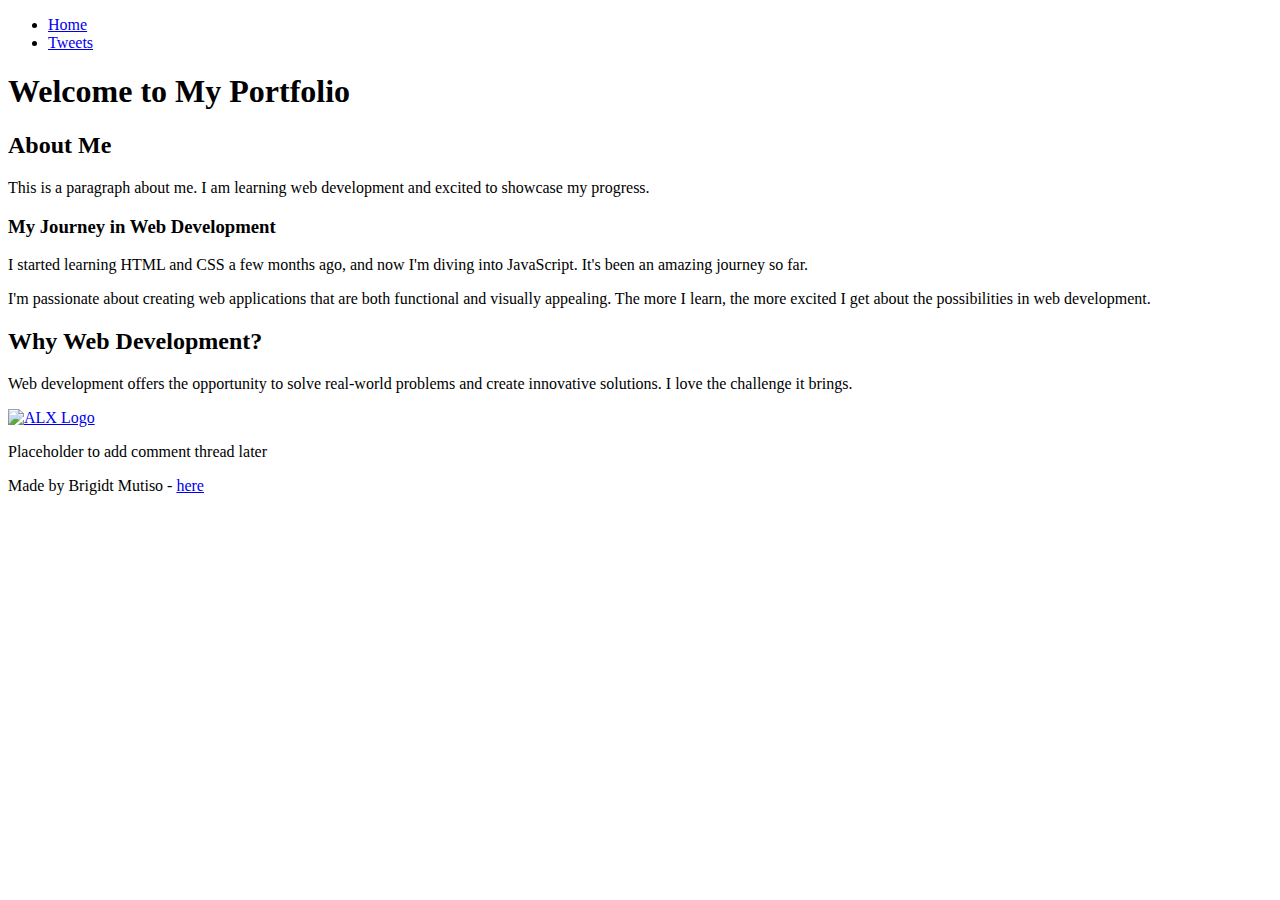
==== html_basic/index.html @ 640541d6 "Fix structure for index.html and tweets.html" ====
<!DOCTYPE html>
<html lang="en">
<head>
    <meta charset="UTF-8">
    <title>My Portfolio</title>
</head>
<body>
    <header>
        <ul>
            <li><a href="index.html">Home</a></li>
            <li><a href="tweets.html">Tweets</a></li>
        </ul>
    </header>
    <main>
        <article>
            <h1>Welcome to My Portfolio</h1>
            <h2>About Me</h2>
            <p>This is a paragraph about me. I am learning web development and excited to showcase my progress.</p>
            <h3>My Journey in Web Development</h3>
            <p>I started learning HTML and CSS a few months ago, and now I'm diving into JavaScript. It's been an amazing journey so far.</p>
            <p>I'm passionate about creating web applications that are both functional and visually appealing. The more I learn, the more excited I get about the possibilities in web development.</p>
            <h2>Why Web Development?</h2>
            <p>Web development offers the opportunity to solve real-world problems and create innovative solutions. I love the challenge it brings.</p>
            <a href="https://www.example.com">
                <img src="https://i.ibb.co/gTDZZT8/ALX-Logo-07.png" alt="ALX Logo" width="200">
            </a>
        </article>
        <aside>
            <p>Placeholder to add comment thread later</p>
        </aside>
    </main>
    <footer>
        <p>Made by Brigidt Mutiso - <a href="https://x.com/BrigiditWangui?t=OqJpgqgzvuETBjpjIfsKIA&s=08" target="_blank">here</a></p>
    </footer>
</body>
</html>
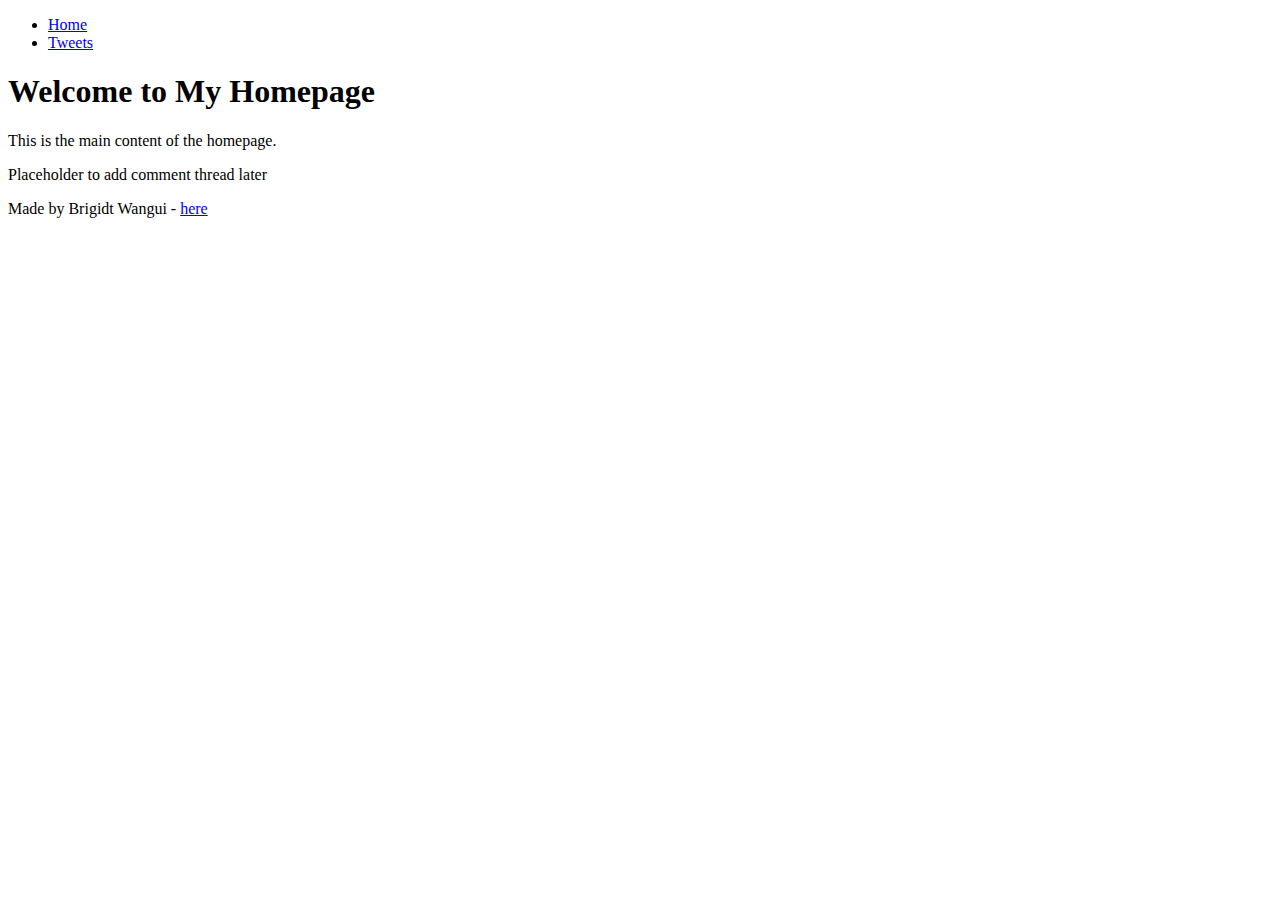
==== commit 29e9a10b: "Fix charset warning in tweets.html and fix index.html" ====
--- a/html_basic/index.html
+++ b/html_basic/index.html
@@ -2,7 +2,8 @@
 <html lang="en">
 <head>
     <meta charset="UTF-8">
-    <title>My Portfolio</title>
+    <meta name="viewport" content="width=device-width, initial-scale=1.0">
+    <title>Home</title>
 </head>
 <body>
     <header>
@@ -13,24 +14,15 @@
     </header>
     <main>
         <article>
-            <h1>Welcome to My Portfolio</h1>
-            <h2>About Me</h2>
-            <p>This is a paragraph about me. I am learning web development and excited to showcase my progress.</p>
-            <h3>My Journey in Web Development</h3>
-            <p>I started learning HTML and CSS a few months ago, and now I'm diving into JavaScript. It's been an amazing journey so far.</p>
-            <p>I'm passionate about creating web applications that are both functional and visually appealing. The more I learn, the more excited I get about the possibilities in web development.</p>
-            <h2>Why Web Development?</h2>
-            <p>Web development offers the opportunity to solve real-world problems and create innovative solutions. I love the challenge it brings.</p>
-            <a href="https://www.example.com">
-                <img src="https://i.ibb.co/gTDZZT8/ALX-Logo-07.png" alt="ALX Logo" width="200">
-            </a>
+            <h1>Welcome to My Homepage</h1>
+            <p>This is the main content of the homepage.</p>
         </article>
         <aside>
             <p>Placeholder to add comment thread later</p>
         </aside>
     </main>
     <footer>
-        <p>Made by Brigidt Mutiso - <a href="https://x.com/BrigiditWangui?t=OqJpgqgzvuETBjpjIfsKIA&s=08" target="_blank">here</a></p>
+        <p>Made by Brigidt Wangui - <a href="https://x.com/BrigiditWangui?t=OqJpgqgzvuETBjpjIfsKIA&s=08" target="_blank">here</a></p>
     </footer>
 </body>
 </html>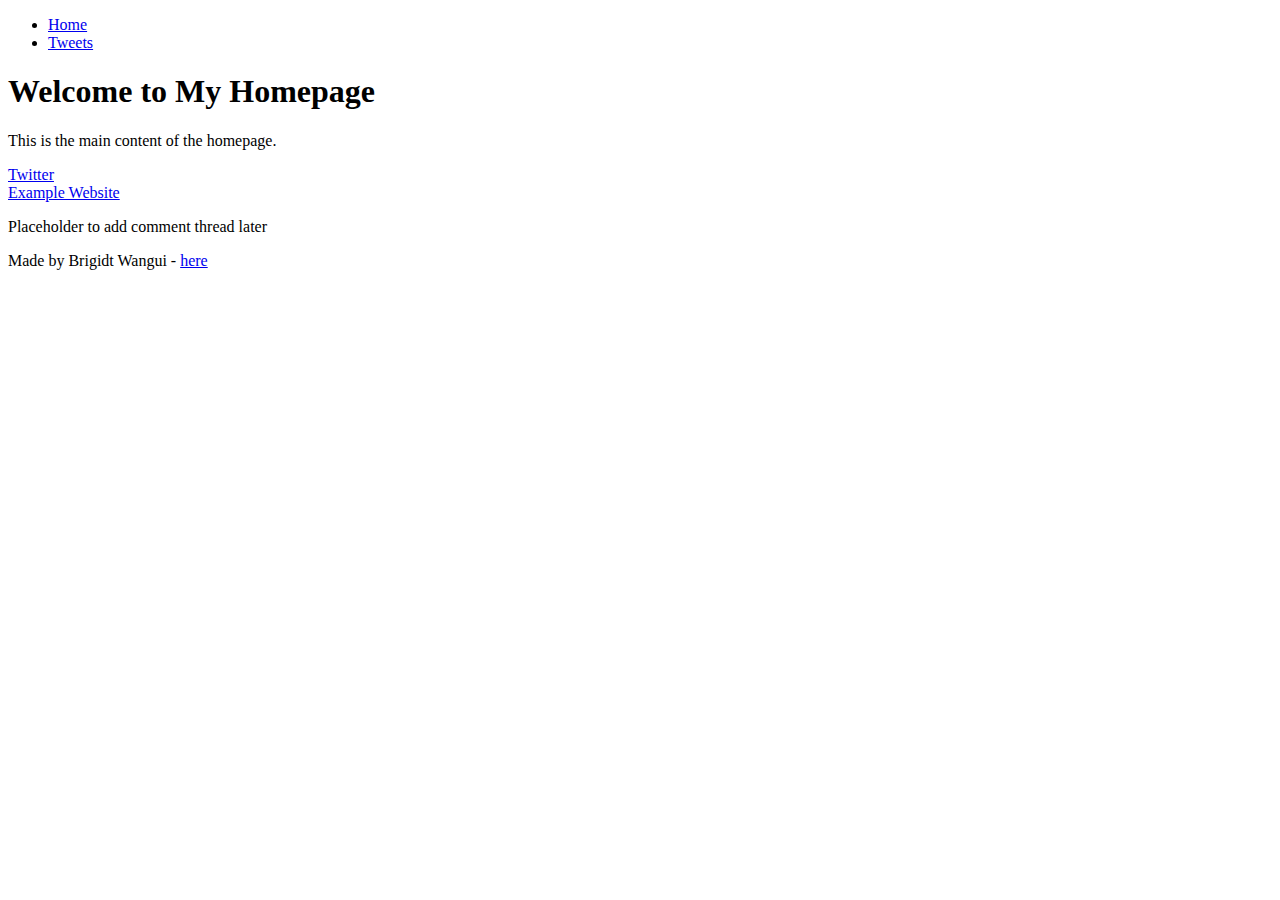
==== commit 7f1c469d: "Added links to article in index.html and removed charset in tweets.html" ====
--- a/html_basic/index.html
+++ b/html_basic/index.html
@@ -16,6 +16,9 @@
         <article>
             <h1>Welcome to My Homepage</h1>
             <p>This is the main content of the homepage.</p>
+            <li><a href="https://x.com/BrigiditWangui?t=OqJpgqgzvuETBjpjIfsKIA&s=08" target="_blank">Twitter</a></li>
+                <li><a href="https://x.com/BrigiditWangui?t=OqJpgqgzvuETBjpjIfsKIA&s=08" target="_blank">Example Website</a></li>
+            </ul>
         </article>
         <aside>
             <p>Placeholder to add comment thread later</p>
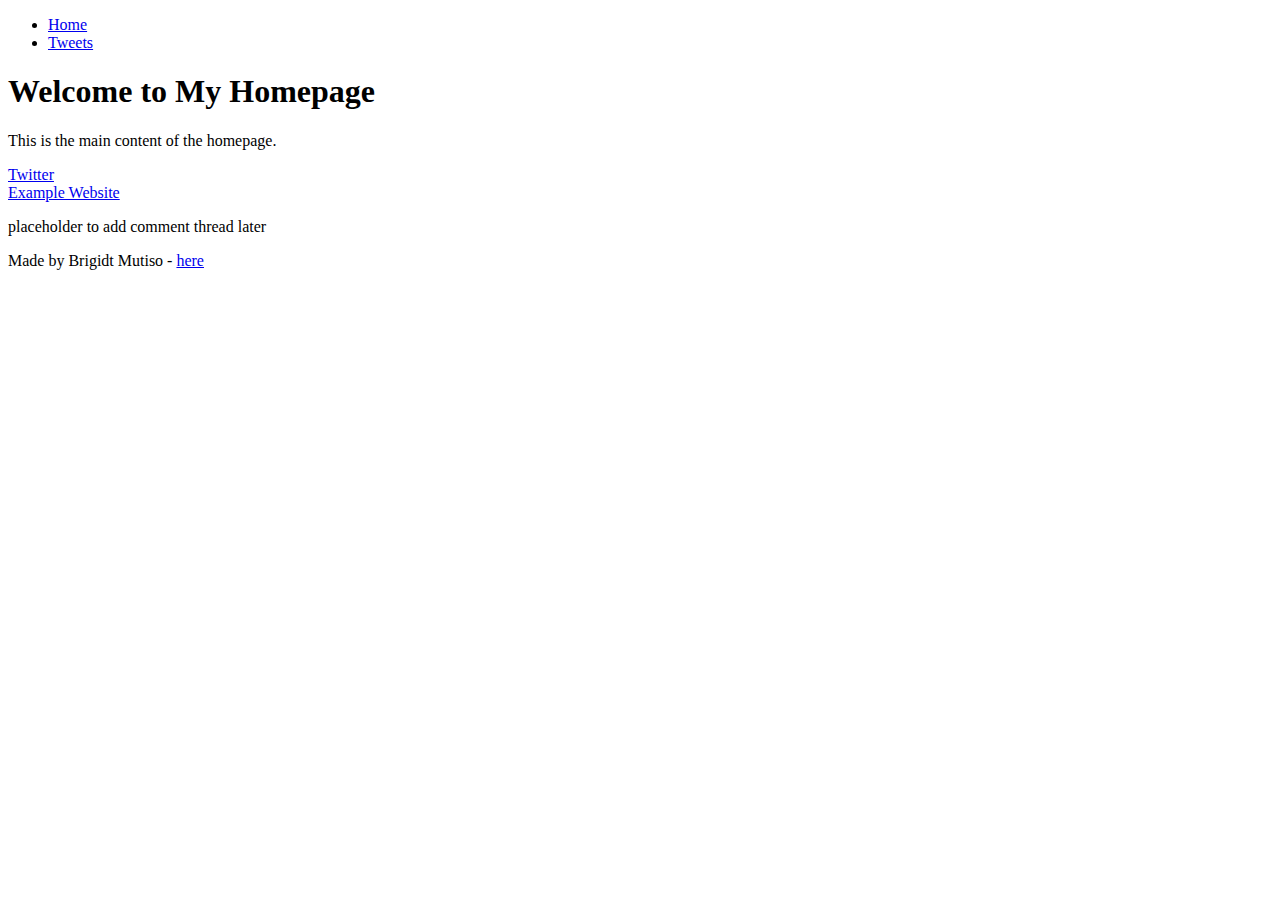
==== commit 9fb2b22c: "Edited index.html and tweets.html" ====
--- a/html_basic/index.html
+++ b/html_basic/index.html
@@ -21,11 +21,11 @@
             </ul>
         </article>
         <aside>
-            <p>Placeholder to add comment thread later</p>
+            <p>placeholder to add comment thread later</p>
         </aside>
     </main>
     <footer>
-        <p>Made by Brigidt Wangui - <a href="https://x.com/BrigiditWangui?t=OqJpgqgzvuETBjpjIfsKIA&s=08" target="_blank">here</a></p>
+        <p>Made by Brigidt Mutiso - <a href="https://x.com/BrigiditWangui?t=OqJpgqgzvuETBjpjIfsKIA&s=08" target="_blank">here</a></p>
     </footer>
 </body>
 </html>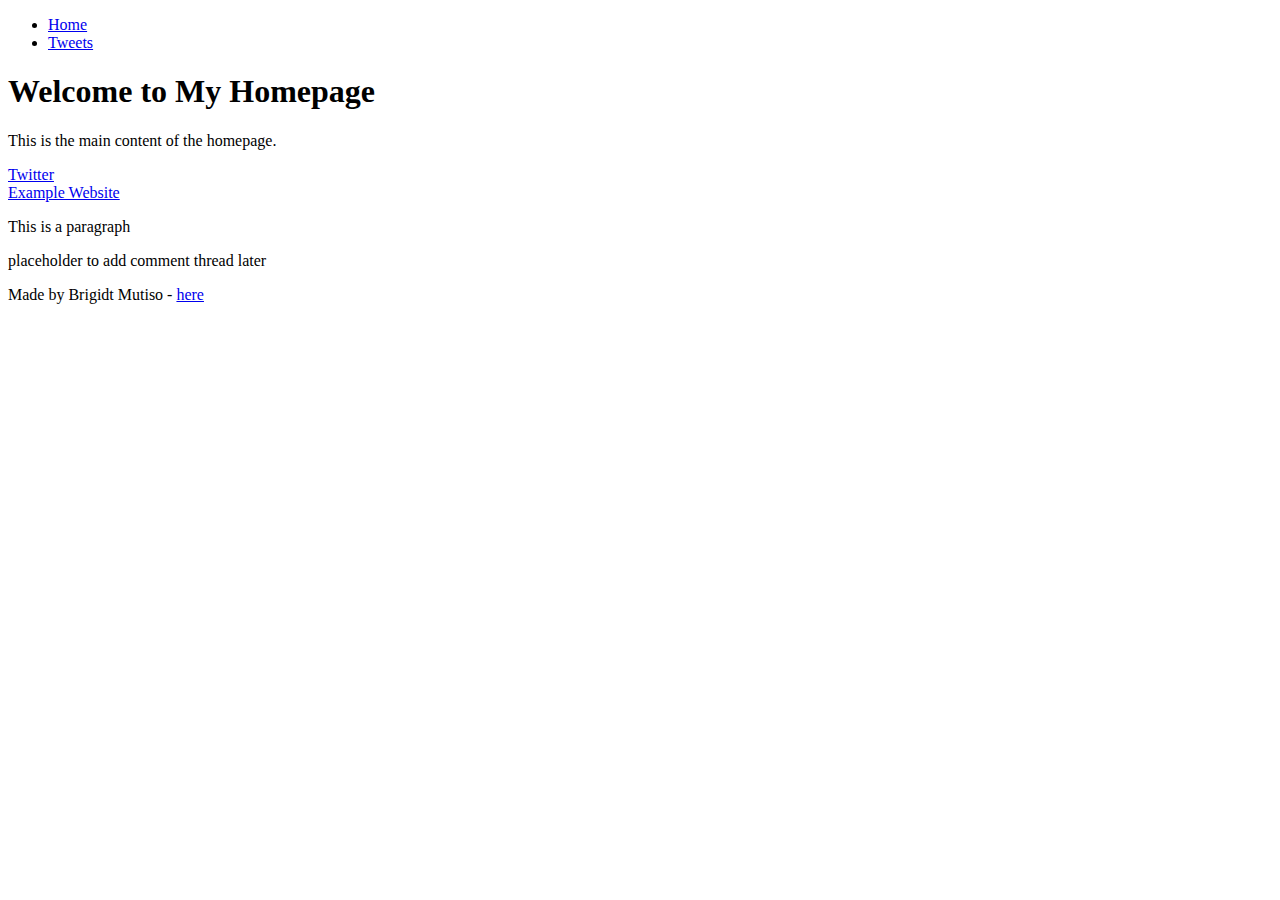
==== commit 355428ee: "Edit 1.0" ====
--- a/html_basic/index.html
+++ b/html_basic/index.html
@@ -19,6 +19,7 @@
             <li><a href="https://x.com/BrigiditWangui?t=OqJpgqgzvuETBjpjIfsKIA&s=08" target="_blank">Twitter</a></li>
                 <li><a href="https://x.com/BrigiditWangui?t=OqJpgqgzvuETBjpjIfsKIA&s=08" target="_blank">Example Website</a></li>
             </ul>
+            <p>This is a paragraph</p>
         </article>
         <aside>
             <p>placeholder to add comment thread later</p>
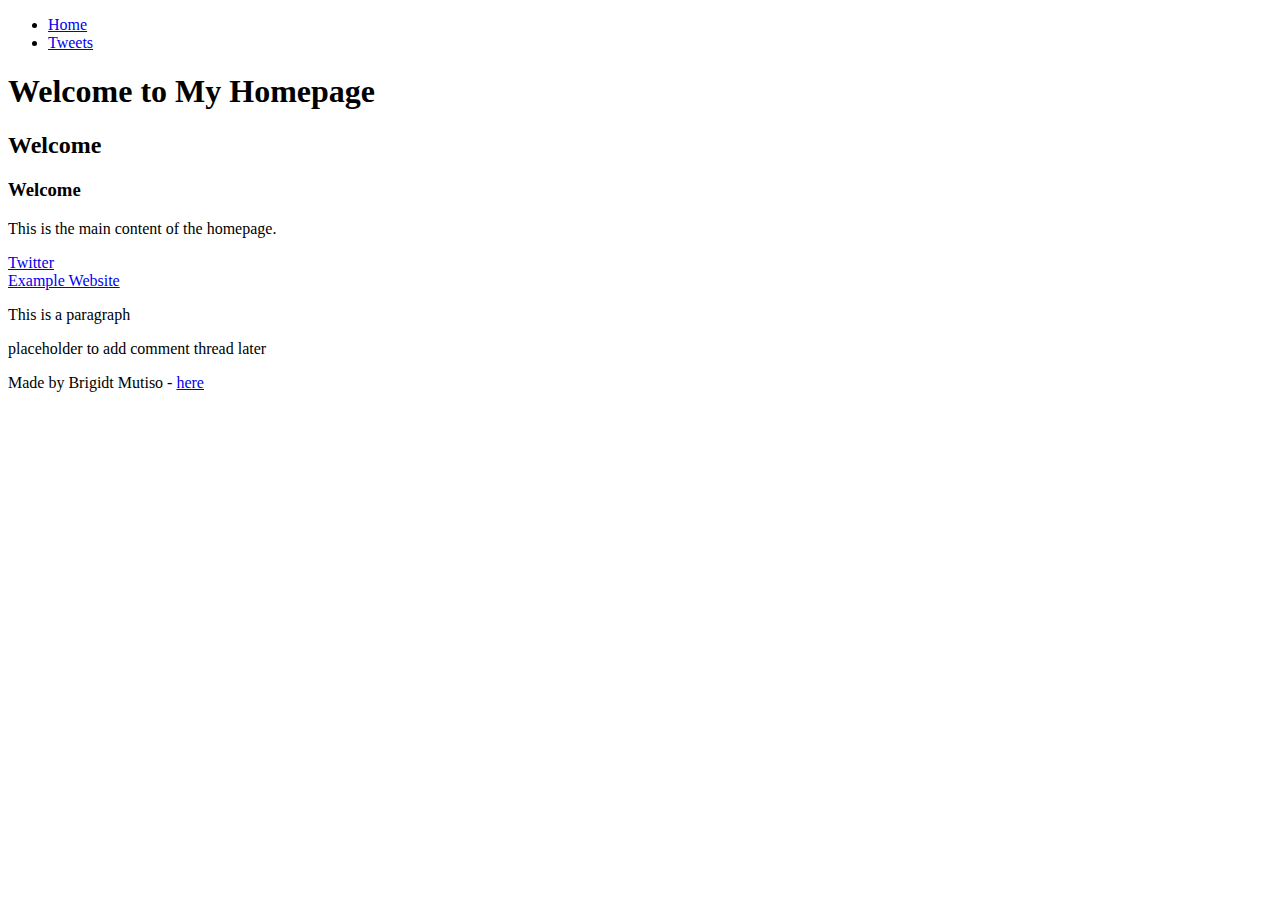
==== commit 8702cf9b: "Edit 1.1" ====
--- a/html_basic/index.html
+++ b/html_basic/index.html
@@ -15,6 +15,8 @@
     <main>
         <article>
             <h1>Welcome to My Homepage</h1>
+            <h2>Welcome</h2>
+            <h3>Welcome</h3>
             <p>This is the main content of the homepage.</p>
             <li><a href="https://x.com/BrigiditWangui?t=OqJpgqgzvuETBjpjIfsKIA&s=08" target="_blank">Twitter</a></li>
                 <li><a href="https://x.com/BrigiditWangui?t=OqJpgqgzvuETBjpjIfsKIA&s=08" target="_blank">Example Website</a></li>
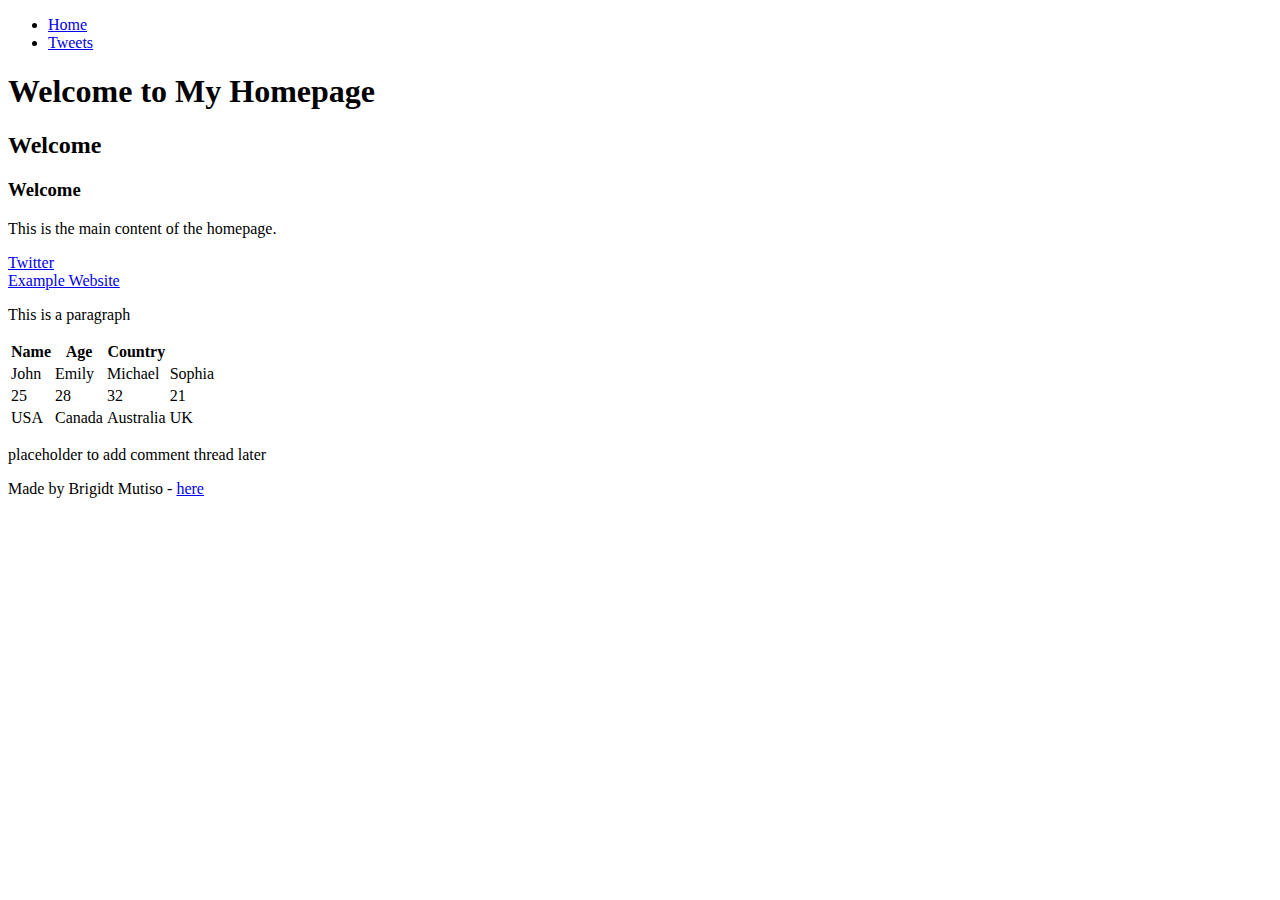
==== commit 929f05c2: "Edit 1.5" ====
--- a/html_basic/index.html
+++ b/html_basic/index.html
@@ -22,6 +22,35 @@
                 <li><a href="https://x.com/BrigiditWangui?t=OqJpgqgzvuETBjpjIfsKIA&s=08" target="_blank">Example Website</a></li>
             </ul>
             <p>This is a paragraph</p>
+            <table>
+                <thead>
+                    <tr>
+                        <th>Name</th>
+                        <th>Age</th>
+                        <th>Country</th>
+                    </tr>
+                </thead>
+                <tbody>
+                    <tr>
+                      <td>John</td>
+                      <td>Emily</td>
+                      <td>Michael</td>
+                      <td>Sophia</td>  
+                    </tr>
+                    <tr>
+                        <td>25</td>
+                        <td>28</td>
+                        <td>32</td>
+                        <td>21</td>
+                    </tr>
+                    <tr>
+                        <td>USA</td>
+                        <td>Canada</td>
+                        <td>Australia</td>
+                        <td>UK</td>
+                    </tr>
+                </tbody>
+          </table>
         </article>
         <aside>
             <p>placeholder to add comment thread later</p>
